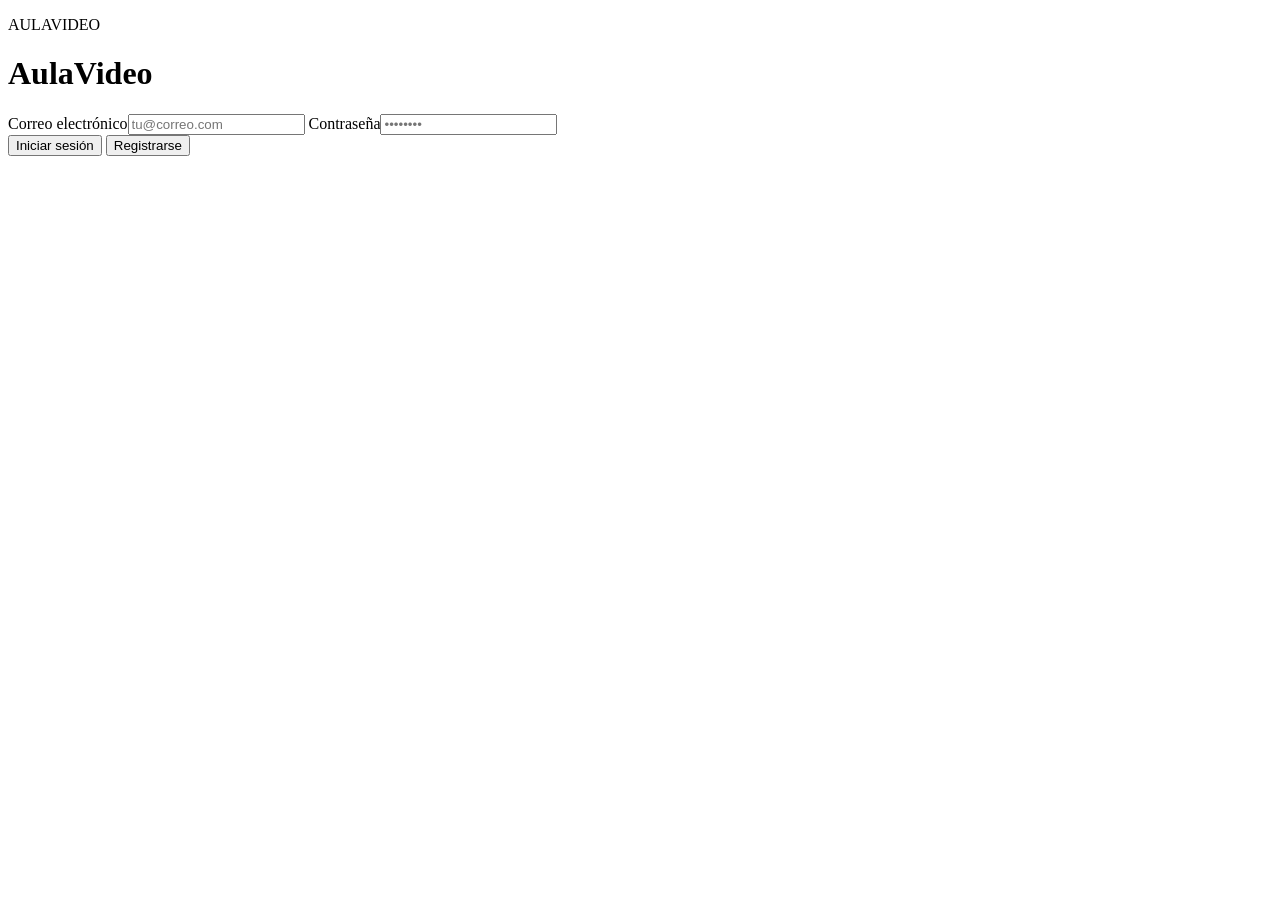
==== backend/app/web/auth/index.html @ c10d13ef "Login, grupos, cambio de modelo, historial de videos, edicion de material, exportación docx y pdf de" ====
<!doctype html>
<html lang="es"><head><meta charset="utf-8"><meta name="viewport" content="width=device-width, initial-scale=1"><title>Acceso · AulaVideo</title><link rel="stylesheet" href="/ui/styles.css"></head>
<body><main class="shell auth-shell"><header class="hero"><div><p class="eyebrow">AULAVIDEO</p><h1>Aula<span>Video</span></h1></div></header>
<section class="panel accent-panel auth-panel">
  <div id="notice" class="notice" role="status" style="display:none"></div>

  <form id="login-form" class="stack auth-form">
    <label>Correo electrónico<input id="login-email" type="email" required autocomplete="email" placeholder="tu@correo.com"></label>
    <label>Contraseña<input id="login-password" type="password" required autocomplete="current-password" placeholder="••••••••"></label>
    <div class="auth-actions" role="tablist" aria-label="Acceso">
      <button class="auth-choice auth-choice--active" type="submit" id="login-btn" data-tab="login" role="tab" aria-selected="true">Iniciar sesión</button>
      <button class="auth-choice secondary" type="button" data-tab="register" role="tab" aria-selected="false">Registrarse</button>
    </div>
  </form>

  <form id="register-form" class="stack auth-form" style="display:none">
    <label>Nombre<input id="reg-name" type="text" required autocomplete="name" placeholder="Tu nombre"></label>
    <label>Correo electrónico<input id="reg-email" type="email" required autocomplete="email" placeholder="tu@correo.com"></label>
    <label>Contraseña<input id="reg-password" type="password" required autocomplete="new-password" placeholder="Mínimo 8 caracteres"></label>
    <div class="auth-actions" role="tablist" aria-label="Acceso">
      <button class="auth-choice secondary" type="button" data-tab="login" role="tab" aria-selected="false">Iniciar sesión</button>
      <button class="auth-choice auth-choice--active" id="register-btn" type="submit" data-tab="register" role="tab" aria-selected="true">Registrarse</button>
    </div>
  </form>
</section>
</main><script type="module" src="/ui/auth/page.js"></script></body></html>
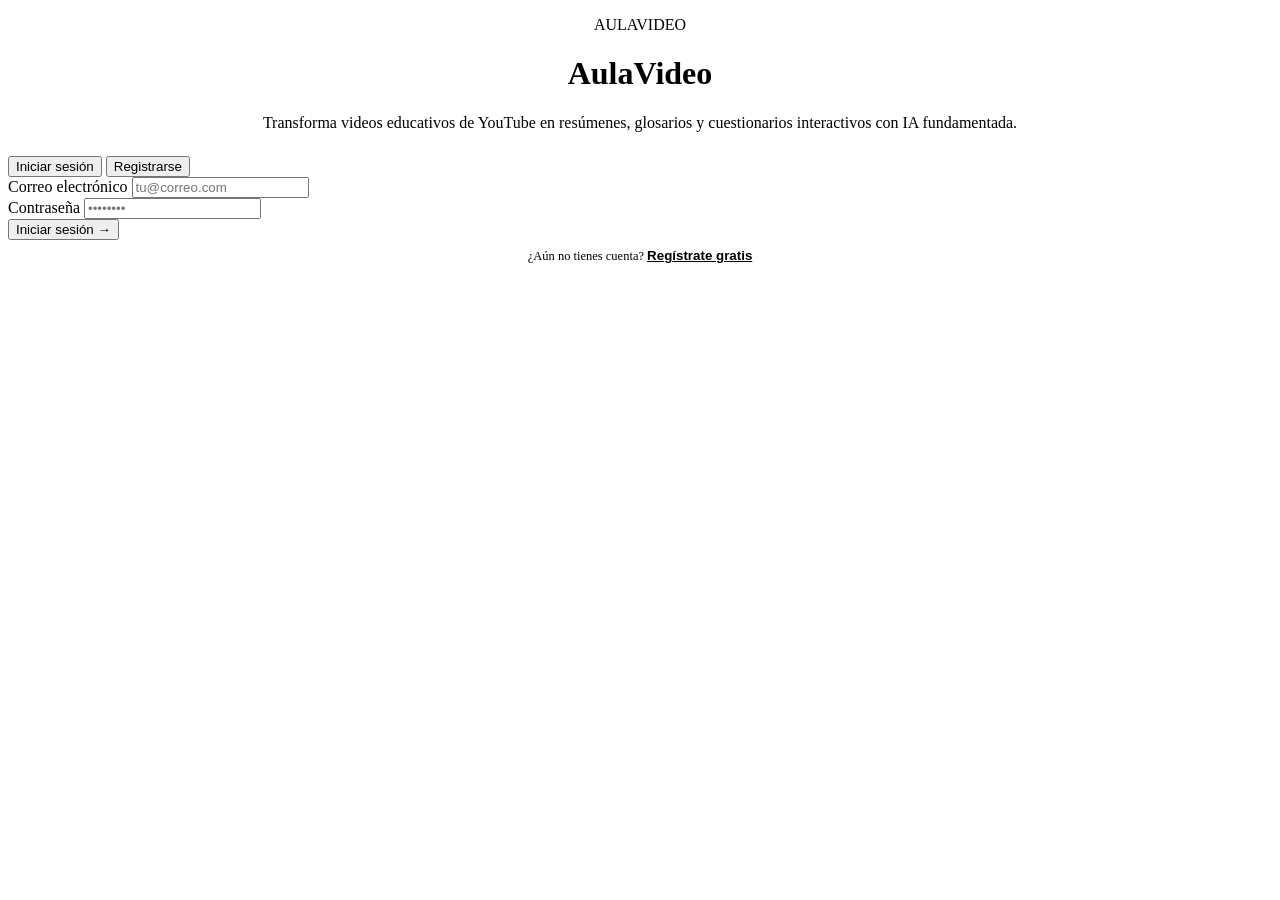
==== commit 4c84deec: "mejora en la gestión de las actividades, los cuestionarios y la experiencia de los estudiantes" ====
--- a/backend/app/web/auth/index.html
+++ b/backend/app/web/auth/index.html
@@ -1,26 +1,74 @@
 <!doctype html>
-<html lang="es"><head><meta charset="utf-8"><meta name="viewport" content="width=device-width, initial-scale=1"><title>Acceso · AulaVideo</title><link rel="stylesheet" href="/ui/styles.css"></head>
-<body><main class="shell auth-shell"><header class="hero"><div><p class="eyebrow">AULAVIDEO</p><h1>Aula<span>Video</span></h1></div></header>
-<section class="panel accent-panel auth-panel">
-  <div id="notice" class="notice" role="status" style="display:none"></div>
+<html lang="es">
+<head>
+  <meta charset="utf-8">
+  <meta name="viewport" content="width=device-width, initial-scale=1">
+  <title>Acceso · AulaVideo</title>
+  <link rel="stylesheet" href="/ui/styles.css">
+</head>
+<body>
+<main class="shell auth-shell">
+  <header class="hero" style="text-align:center;display:block;margin-bottom:24px">
+    <p class="eyebrow">AULAVIDEO</p>
+    <h1>Aula<span>Video</span></h1>
+    <p class="hero-subtitle" style="margin:8px auto 0">Transforma videos educativos de YouTube en resúmenes, glosarios y cuestionarios interactivos con IA fundamentada.</p>
+  </header>
 
-  <form id="login-form" class="stack auth-form">
-    <label>Correo electrónico<input id="login-email" type="email" required autocomplete="email" placeholder="tu@correo.com"></label>
-    <label>Contraseña<input id="login-password" type="password" required autocomplete="current-password" placeholder="••••••••"></label>
-    <div class="auth-actions" role="tablist" aria-label="Acceso">
-      <button class="auth-choice auth-choice--active" type="submit" id="login-btn" data-tab="login" role="tab" aria-selected="true">Iniciar sesión</button>
-      <button class="auth-choice secondary" type="button" data-tab="register" role="tab" aria-selected="false">Registrarse</button>
+  <section class="panel accent-panel auth-panel">
+    <!-- Pestañas de alternancia arriba del formulario -->
+    <div class="auth-tabs" role="tablist" aria-label="Tipo de acceso">
+      <button type="button" id="tab-login" class="auth-tab-btn auth-tab-btn--active" role="tab" aria-selected="true" aria-controls="login-form">
+        Iniciar sesión
+      </button>
+      <button type="button" id="tab-register" class="auth-tab-btn" role="tab" aria-selected="false" aria-controls="register-form">
+        Registrarse
+      </button>
     </div>
-  </form>
 
-  <form id="register-form" class="stack auth-form" style="display:none">
-    <label>Nombre<input id="reg-name" type="text" required autocomplete="name" placeholder="Tu nombre"></label>
-    <label>Correo electrónico<input id="reg-email" type="email" required autocomplete="email" placeholder="tu@correo.com"></label>
-    <label>Contraseña<input id="reg-password" type="password" required autocomplete="new-password" placeholder="Mínimo 8 caracteres"></label>
-    <div class="auth-actions" role="tablist" aria-label="Acceso">
-      <button class="auth-choice secondary" type="button" data-tab="login" role="tab" aria-selected="false">Iniciar sesión</button>
-      <button class="auth-choice auth-choice--active" id="register-btn" type="submit" data-tab="register" role="tab" aria-selected="true">Registrarse</button>
-    </div>
-  </form>
-</section>
-</main><script type="module" src="/ui/auth/page.js"></script></body></html>
+    <div id="notice" class="notice" role="status" style="display:none"></div>
+
+    <!-- Formulario de Inicio de Sesión -->
+    <form id="login-form" class="stack auth-form">
+      <div>
+        <label for="login-email">Correo electrónico</label>
+        <input id="login-email" type="email" required autocomplete="email" placeholder="tu@correo.com">
+      </div>
+      <div>
+        <label for="login-password">Contraseña</label>
+        <input id="login-password" type="password" required autocomplete="current-password" placeholder="••••••••">
+      </div>
+      <button id="login-btn" class="auth-submit-btn" type="submit">
+        Iniciar sesión →
+      </button>
+      <p style="text-align:center;margin:8px 0 0;font-size:12.5px;color:var(--muted)">
+        ¿Aún no tienes cuenta? <button type="button" id="goto-register-link" class="secondary" style="display:inline;border:none;background:none;color:var(--blue);font-weight:700;padding:0;min-height:auto;cursor:pointer;text-decoration:underline">Regístrate gratis</button>
+      </p>
+    </form>
+
+    <!-- Formulario de Registro -->
+    <form id="register-form" class="stack auth-form" style="display:none">
+      <div>
+        <label for="reg-name">Nombre completo</label>
+        <input id="reg-name" type="text" required autocomplete="name" placeholder="Tu nombre o apodo docente">
+      </div>
+      <div>
+        <label for="reg-email">Correo electrónico</label>
+        <input id="reg-email" type="email" required autocomplete="email" placeholder="tu@correo.com">
+      </div>
+      <div>
+        <label for="reg-password">Contraseña</label>
+        <input id="reg-password" type="password" required autocomplete="new-password" placeholder="Mínimo 8 caracteres">
+      </div>
+      <button id="register-btn" class="auth-submit-btn" type="submit">
+        Crear cuenta y acceder →
+      </button>
+      <p style="text-align:center;margin:8px 0 0;font-size:12.5px;color:var(--muted)">
+        ¿Ya tienes cuenta? <button type="button" id="goto-login-link" class="secondary" style="display:inline;border:none;background:none;color:var(--blue);font-weight:700;padding:0;min-height:auto;cursor:pointer;text-decoration:underline">Inicia sesión</button>
+      </p>
+    </form>
+  </section>
+</main>
+
+<script type="module" src="/ui/auth/page.js"></script>
+</body>
+</html>
